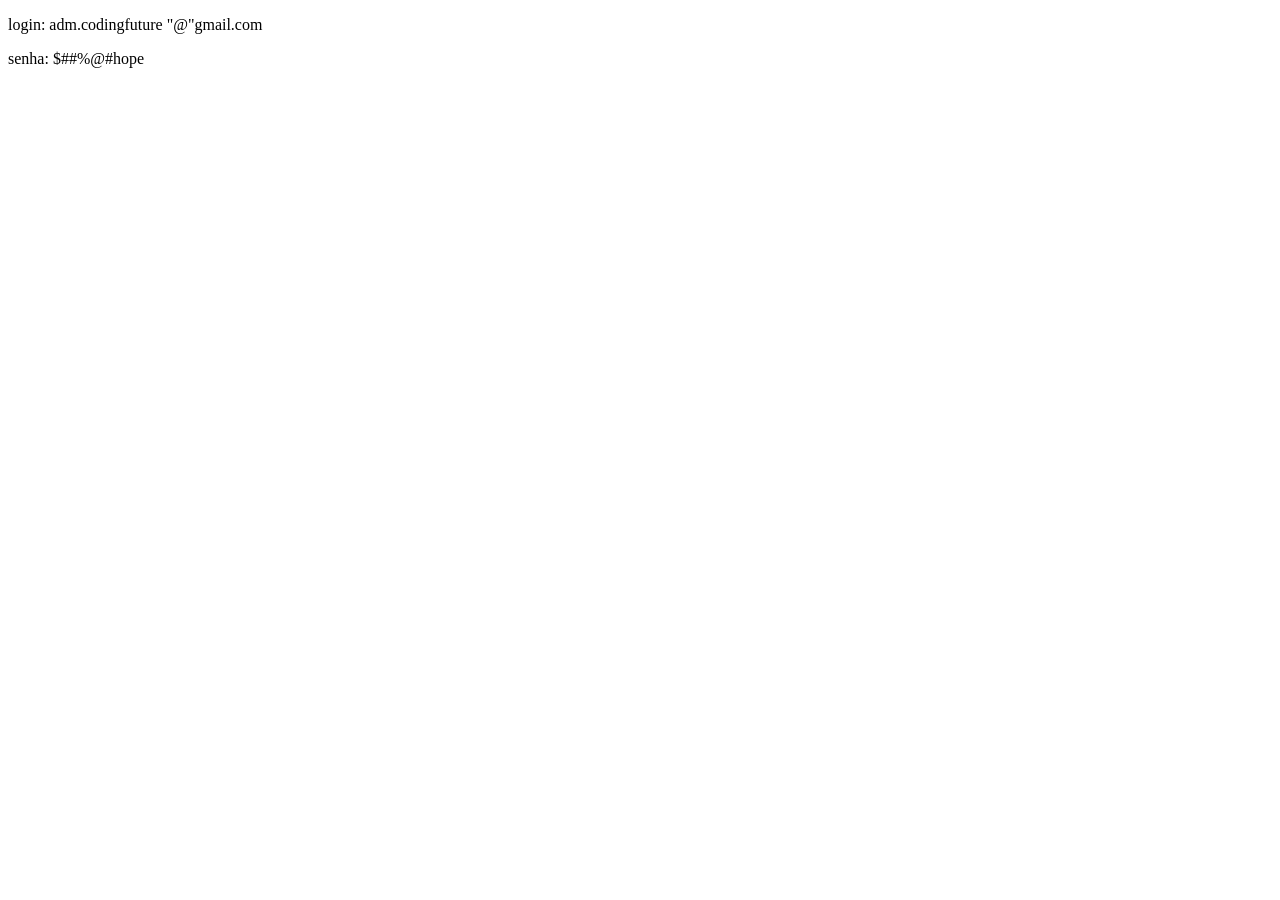
==== login.html @ a1f5187d "commit" ====
<!DOCTYPE html>
<html lang="en">

<head>
    <meta charset="UTF-8">
    <meta name="viewport" content="width=device-width, initial-scale=1.0">
    <title>Document</title>
</head>

<body>
    <p>login: adm.codingfuture "@"gmail.com</p>

    </p>senha: $##%@#hope</p>
</body>

</html>
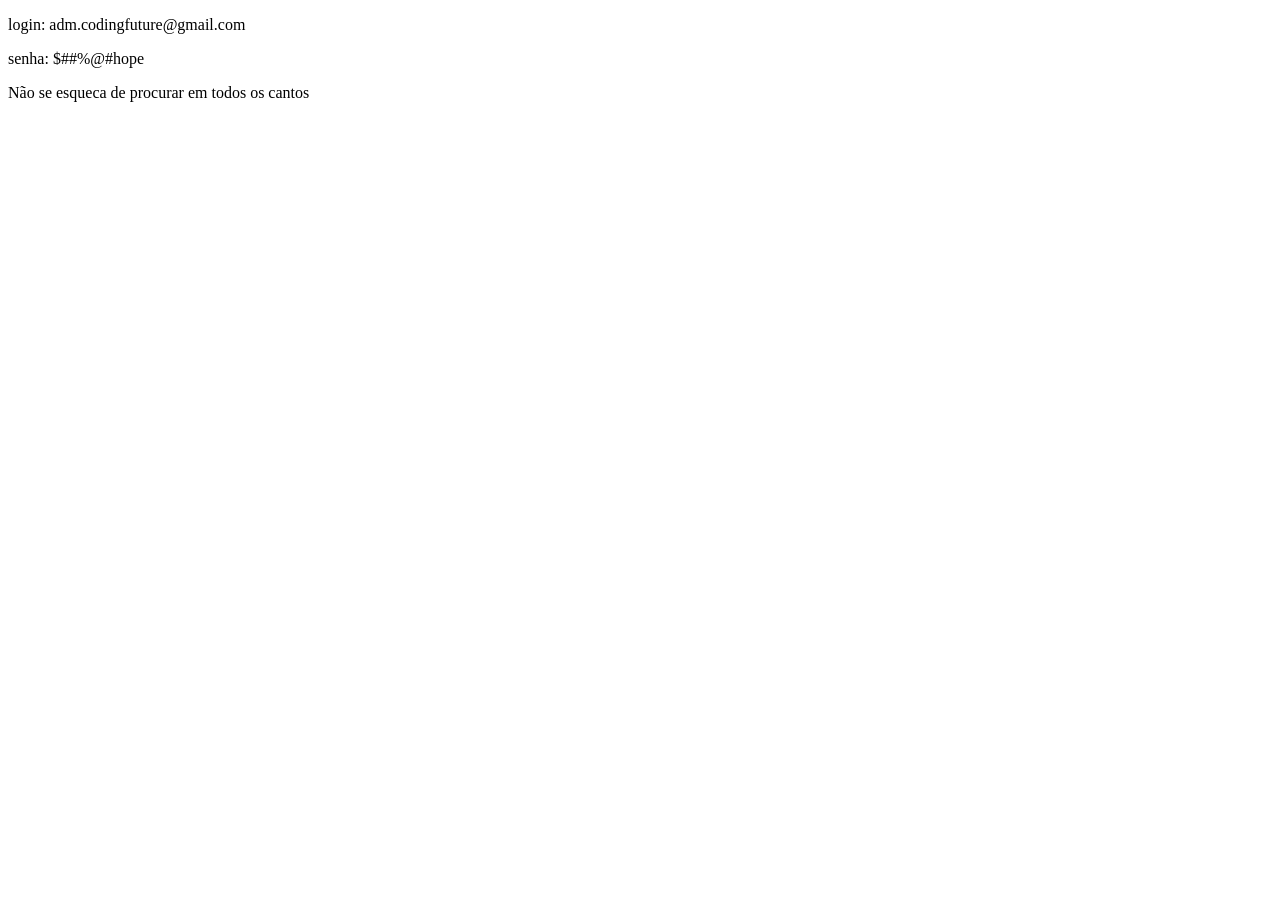
==== commit c1d57413: "finalizando fluxo de paginas" ====
--- a/login.html
+++ b/login.html
@@ -8,9 +8,14 @@
 </head>
 
 <body>
-    <p>login: adm.codingfuture "@"gmail.com</p>
+    <p>login: adm.codingfuture@gmail.com</p>
+    </p>senha: $##%@#hope</p>
 
-    </p>senha: $##%@#hope</p>
+
+    <p>Não se esqueca de procurar em todos os cantos</p>
 </body>
+<script>
+    console.log("https://i.ibb.co/9VZV3ZX/cypher.jpg")
+</script>
 
 </html>
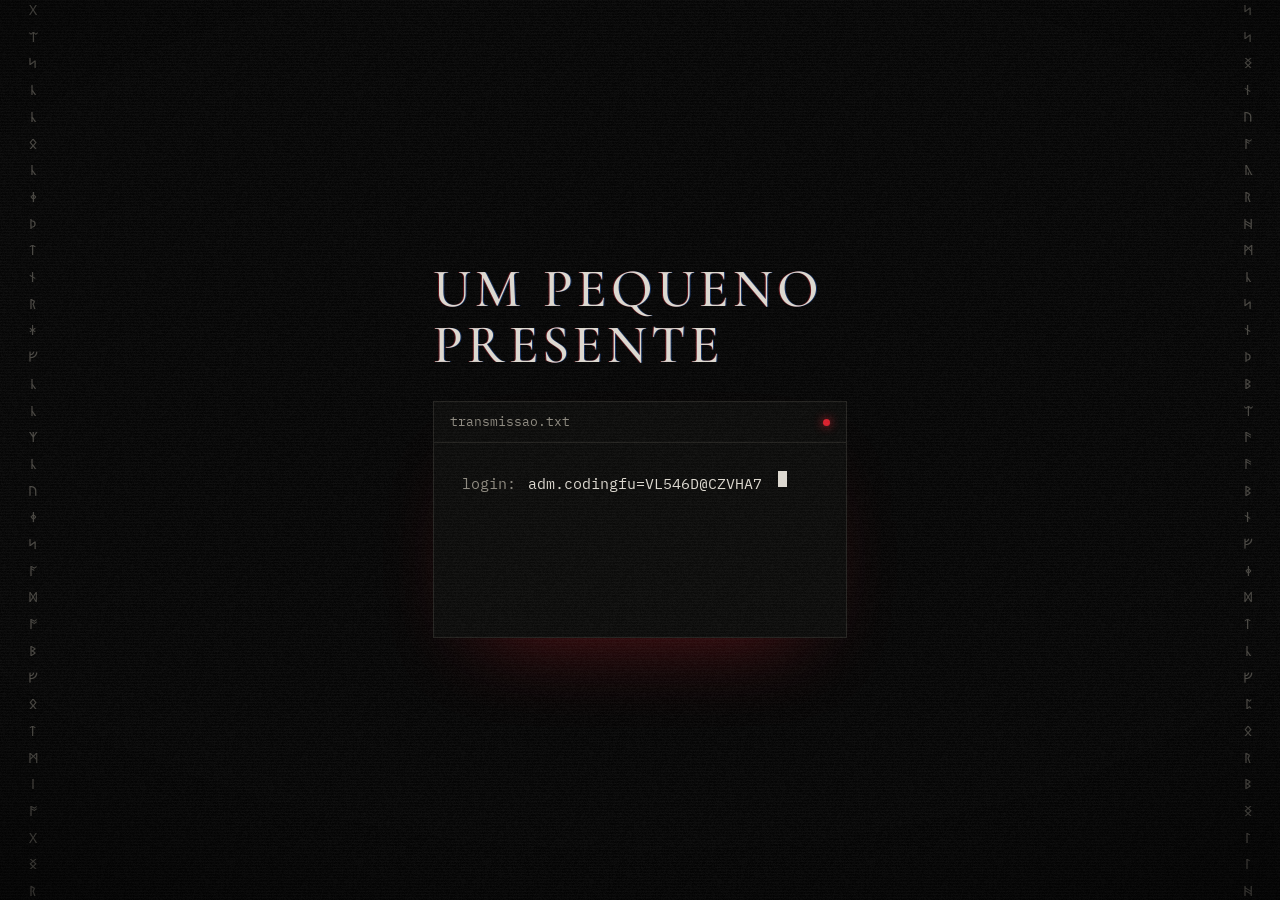
==== commit 427398dc: "feat: redesenha o puzzle com visual inspirado no Cicada 3301 - tema preto com grão, varredura de CRT" ====
--- a/login.html
+++ b/login.html
@@ -1,21 +1,51 @@
 <!DOCTYPE html>
-<html lang="en">
+<html lang="pt-BR">
 
 <head>
     <meta charset="UTF-8">
     <meta name="viewport" content="width=device-width, initial-scale=1.0">
-    <title>Document</title>
+    <meta name="theme-color" content="#040404">
+    <title>$##%@#</title>
+    <link rel="preconnect" href="https://fonts.googleapis.com">
+    <link rel="preconnect" href="https://fonts.gstatic.com" crossorigin>
+    <link href="https://fonts.googleapis.com/css2?family=Cormorant+Garamond:wght@500;600&family=IBM+Plex+Mono:wght@400;500&family=Noto+Sans+Runic&display=swap" rel="stylesheet">
+    <link rel="stylesheet" href="assets/cicada.css">
 </head>
 
 <body>
-    <p>login: adm.codingfuture@gmail.com</p>
-    </p>senha: $##%@#hope</p>
+    <div class="runas"></div>
+    <div class="runas runas--direita"></div>
 
+    <main class="tela">
+        <section class="presente">
+            <h1 class="titulo glitch">Um pequeno presente</h1>
 
-    <p>Não se esqueca de procurar em todos os cantos</p>
+            <div class="terminal">
+                <div class="terminal-barra"><span>transmissao.txt</span><span class="led"></span></div>
+                <div class="terminal-corpo">
+                    <dl>
+                        <div class="credencial ln">
+                            <dt>login:</dt>
+                            <dd data-decrypt>adm.codingfuture@gmail.com</dd>
+                        </div>
+                        <div class="credencial ln" data-pausa="300">
+                            <dt>senha:</dt>
+                            <dd data-decrypt>$##%@#hope</dd>
+                        </div>
+                    </dl>
+                    <p class="dica ln" data-decrypt>Não se esqueça de procurar em todos os cantos.</p>
+                </div>
+            </div>
+        </section>
+    </main>
+
+    <script src="assets/cicada.js"></script>
+    <script>
+        setTimeout(() => fx.revela(document.querySelectorAll('.terminal-corpo .ln'), 950), 1000);
+
+        console.log('%c%s', 'color:#d81e2b;font:600 22px monospace;text-shadow:0 0 8px #d81e2b', '$##%@#');
+        console.log(new URL('assets/cypher.jpg', location.href).href);
+    </script>
 </body>
-<script>
-    console.log("https://i.ibb.co/9VZV3ZX/cypher.jpg")
-</script>
 
-</html>+</html>
--- a/assets/cicada.css
+++ b/assets/cicada.css
@@ -0,0 +1,553 @@
+/* Tema do puzzle: preto absoluto, texto de terminal, runas e falhas de sinal. */
+:root {
+  color-scheme: dark;
+  --bg: #040404;
+  --bg-elevado: #0a0a09;
+  --fg: #dcd8cf;
+  --fg-suave: #8d897f;
+  --fg-apagado: #46443f;
+  --linha: #23221f;
+  --sinal: #d81e2b;
+  --fonte-titulo: "Cormorant Garamond", "Times New Roman", serif;
+  --fonte-mono: "IBM Plex Mono", ui-monospace, "Cascadia Mono", monospace;
+  --fonte-runa: "Noto Sans Runic", "Segoe UI Historic", serif;
+  --e1: .5rem;
+  --e2: 1rem;
+  --e3: 1.75rem;
+  --e4: 3rem;
+  --e5: 5rem;
+}
+
+*, *::before, *::after { box-sizing: border-box; }
+
+[hidden] { display: none !important; }
+
+html { background: var(--bg); }
+
+body {
+  margin: 0;
+  min-height: 100svh;
+  background: var(--bg);
+  color: var(--fg);
+  font: 400 15px/1.75 var(--fonte-mono);
+  -webkit-font-smoothing: antialiased;
+  overflow-x: hidden;
+}
+
+::selection { background: var(--sinal); color: var(--bg); }
+
+a { color: inherit; }
+
+.sr-only {
+  position: absolute;
+  width: 1px;
+  height: 1px;
+  overflow: hidden;
+  clip-path: inset(50%);
+  white-space: nowrap;
+}
+
+/* ---------- Atmosfera ---------- */
+
+/* Linhas de varredura */
+body::before {
+  content: "";
+  position: fixed;
+  inset: 0;
+  z-index: 60;
+  pointer-events: none;
+  background: repeating-linear-gradient(to bottom, rgba(255, 255, 255, .022) 0 1px, transparent 1px 3px);
+}
+
+/* Vinheta de tubo */
+body::after {
+  content: "";
+  position: fixed;
+  inset: 0;
+  z-index: 61;
+  pointer-events: none;
+  background: radial-gradient(120% 95% at 50% 45%, transparent 52%, rgba(0, 0, 0, .82) 100%);
+}
+
+.fx-grao {
+  position: fixed;
+  inset: 0;
+  z-index: 59;
+  pointer-events: none;
+  background-size: 128px;
+  image-rendering: pixelated;
+  opacity: .035;
+  mix-blend-mode: screen;
+}
+
+.fx-varredura {
+  position: fixed;
+  left: 0;
+  right: 0;
+  top: -25vh;
+  height: 22vh;
+  z-index: 58;
+  pointer-events: none;
+  background: linear-gradient(to bottom, transparent, rgba(255, 255, 255, .035) 60%, transparent);
+  animation: varre 9s linear infinite;
+}
+
+@keyframes varre { to { transform: translateY(150vh); } }
+
+.fx-rasgos {
+  position: fixed;
+  inset: 0;
+  z-index: 62;
+  pointer-events: none;
+}
+
+.fx-barra {
+  position: absolute;
+  left: 0;
+  right: 0;
+  background: #fff;
+  mix-blend-mode: difference;
+}
+
+.mariposa {
+  position: fixed;
+  left: 50%;
+  top: 50%;
+  z-index: 0;
+  width: min(980px, 130vw);
+  transform: translate(-50%, -50%);
+  pointer-events: none;
+  user-select: none;
+  mix-blend-mode: screen;
+  -webkit-mask-image: radial-gradient(closest-side, #000 55%, transparent);
+  mask-image: radial-gradient(closest-side, #000 55%, transparent);
+  opacity: .07;
+  animation: respira 8s ease-in-out infinite;
+}
+
+@keyframes respira { 50% { opacity: .12; } }
+
+.runas {
+  position: fixed;
+  top: 0;
+  bottom: 0;
+  left: clamp(.75rem, 2vw, 1.75rem);
+  z-index: 1;
+  writing-mode: vertical-rl;
+  text-orientation: upright;
+  font: 400 14px/1 var(--fonte-runa);
+  letter-spacing: .55em;
+  color: var(--fg-apagado);
+  overflow: hidden;
+  white-space: nowrap;
+  pointer-events: none;
+  user-select: none;
+}
+
+.runas--direita { left: auto; right: clamp(.75rem, 2vw, 1.75rem); }
+
+@media (max-width: 760px) { .runas { display: none; } }
+
+/* ---------- Tela ---------- */
+
+.tela {
+  position: relative;
+  z-index: 2;
+  min-height: 100svh;
+  display: grid;
+  place-items: center;
+  padding: clamp(3rem, 8vh, 6rem) max(16px, 6vw);
+  animation: liga 1.1s cubic-bezier(.2, .7, .2, 1) both;
+}
+
+@keyframes liga {
+  0% { opacity: 0; transform: scale(1.02, .004); filter: brightness(6); }
+  18% { opacity: 1; transform: scale(1, .004); filter: brightness(6); }
+  40% { transform: scale(1, 1); filter: brightness(1.6); }
+  55% { opacity: .5; }
+  62% { opacity: 1; }
+  72% { opacity: .78; }
+  100% { opacity: 1; transform: none; filter: none; }
+}
+
+.titulo {
+  margin: 0;
+  font: 500 clamp(2.3rem, 7vw, 4.4rem)/1.02 var(--fonte-titulo);
+  letter-spacing: .08em;
+  text-transform: uppercase;
+  text-shadow: -1px 0 rgba(255, 40, 60, .35), 1px 0 rgba(40, 120, 255, .35);
+}
+
+.glitch { position: relative; display: inline-block; }
+
+.glitch::before,
+.glitch::after {
+  content: attr(data-text);
+  position: absolute;
+  inset: 0;
+  opacity: 0;
+  pointer-events: none;
+  mix-blend-mode: screen;
+}
+
+.glitch::before { color: #ff2a3a; }
+.glitch::after { color: #2a7bff; }
+
+.glitch.is-glitching { animation: treme .38s steps(2); }
+.glitch.is-glitching::before { opacity: .9; animation: fatia-a .38s steps(1) both; }
+.glitch.is-glitching::after { opacity: .9; animation: fatia-b .38s steps(1) both; }
+
+@keyframes treme {
+  33% { translate: 2px 0; }
+  66% { translate: -2px 1px; }
+}
+
+@keyframes fatia-a {
+  0% { clip-path: inset(12% 0 70% 0); transform: translateX(-7px); }
+  20% { clip-path: inset(55% 0 20% 0); transform: translateX(5px); }
+  40% { clip-path: inset(30% 0 48% 0); transform: translateX(-3px); }
+  60% { clip-path: inset(82% 0 3% 0); transform: translateX(8px); }
+  80% { clip-path: inset(4% 0 88% 0); transform: translateX(-5px); }
+  100% { clip-path: inset(40% 0 40% 0); transform: none; }
+}
+
+@keyframes fatia-b {
+  0% { clip-path: inset(65% 0 12% 0); transform: translateX(6px); }
+  20% { clip-path: inset(8% 0 76% 0); transform: translateX(-6px); }
+  40% { clip-path: inset(44% 0 30% 0); transform: translateX(4px); }
+  60% { clip-path: inset(20% 0 66% 0); transform: translateX(-8px); }
+  80% { clip-path: inset(70% 0 18% 0); transform: translateX(3px); }
+  100% { clip-path: inset(50% 0 30% 0); transform: none; }
+}
+
+.sigilo {
+  display: inline-block;
+  color: var(--sinal);
+  font-weight: 500;
+  text-shadow: 0 0 12px rgba(216, 30, 43, .55);
+  animation: tremor 3.2s steps(1) infinite;
+}
+
+@keyframes tremor {
+  0%, 88%, 100% { translate: 0; }
+  90% { translate: 2px -1px; }
+  93% { translate: -2px 1px; }
+  96% { translate: 1px 0; }
+}
+
+.censura {
+  color: var(--fg-suave);
+  letter-spacing: -.04em;
+  cursor: not-allowed;
+}
+
+.acao {
+  display: inline-flex;
+  align-items: center;
+  min-height: 44px;
+  padding: .5rem .25rem;
+  border: 0;
+  background: none;
+  color: var(--fg);
+  font: 500 .95rem/1 var(--fonte-mono);
+  letter-spacing: .06em;
+  text-decoration: none;
+  cursor: pointer;
+  transition: color .15s, text-shadow .15s;
+}
+
+.acao:hover {
+  color: var(--sinal);
+  text-shadow: -2px 0 rgba(40, 120, 255, .6), 2px 0 rgba(255, 40, 60, .6);
+}
+
+.acao:focus-visible,
+.cor:focus-visible,
+.console input:focus-visible {
+  outline: 1px dashed var(--fg);
+  outline-offset: 6px;
+}
+
+.acao--fraca { color: var(--fg-suave); }
+
+/* Linhas que surgem em sequência; o cursor acompanha a última */
+.ln { margin: 0 0 .3rem; opacity: 0; }
+.ln.on { opacity: 1; }
+.ln.cursor::after {
+  content: "";
+  display: inline-block;
+  width: .6em;
+  height: 1.1em;
+  margin-left: .25em;
+  vertical-align: -.2em;
+  background: var(--fg);
+  animation: pisca 1s steps(1) infinite;
+}
+
+@keyframes pisca { 50% { opacity: 0; } }
+
+.ln--alerta { color: var(--sinal); }
+.ln--sistema { color: var(--fg-suave); }
+.ln--espaco { margin-top: var(--e2); }
+.ln b { font-weight: 500; color: var(--fg); }
+
+/* ---------- Transmissão (índice) ---------- */
+
+.transmissao { width: min(62ch, 100%); }
+.transmissao .ln { white-space: pre-wrap; }
+.pgp { color: var(--fg-suave); }
+
+.assinatura {
+  color: var(--fg-apagado);
+  font-size: .78rem;
+  line-height: 1.5;
+  word-break: break-all;
+}
+
+.transmissao .acao { margin-top: var(--e3); }
+
+/* ---------- Primeira etapa ---------- */
+
+.etapa { text-align: center; width: min(40rem, 100%); }
+
+.instrucao {
+  margin: var(--e3) 0 0;
+  color: var(--fg-suave);
+}
+
+.cores {
+  display: flex;
+  justify-content: center;
+  gap: clamp(.75rem, 3vw, 1.75rem);
+  margin: var(--e4) 0 var(--e3);
+}
+
+.cor {
+  position: relative;
+  width: clamp(5rem, 24vw, 8.5rem);
+  aspect-ratio: 1;
+  padding: 0;
+  border: 1px solid var(--linha);
+  background-color: var(--c);
+  background-image: repeating-linear-gradient(to bottom, rgba(0, 0, 0, .3) 0 1px, transparent 1px 3px);
+  filter: saturate(.8) brightness(.72);
+  cursor: pointer;
+  transition: filter .2s, box-shadow .2s;
+}
+
+.cor[data-cor="red"] { --c: #c4121e; }
+.cor[data-cor="blue"] { --c: #1638c4; }
+.cor[data-cor="green"] { --c: #128c3c; }
+
+.cor:hover { filter: none; animation: treme .25s steps(2); }
+
+.cor[aria-pressed="true"] {
+  filter: brightness(1.1);
+  box-shadow: 0 0 0 1px var(--fg), 0 0 48px -8px var(--c);
+}
+
+.progresso {
+  display: flex;
+  justify-content: center;
+  gap: 6px;
+  margin-bottom: var(--e2);
+}
+
+.progresso span {
+  width: 22px;
+  height: 3px;
+  background: var(--linha);
+  transition: background .2s;
+}
+
+.progresso span.on { background: var(--fg); }
+
+.mensagem { min-height: 1.75em; margin: 0; color: var(--fg-suave); }
+.mensagem--erro { color: var(--sinal); }
+
+/* ---------- Dossiê ---------- */
+
+.dossie { width: min(70ch, 100%); }
+
+.dossie-cabeca {
+  display: flex;
+  flex-wrap: wrap;
+  align-items: flex-end;
+  gap: var(--e2) var(--e3);
+  padding-bottom: var(--e3);
+  margin-bottom: var(--e4);
+  border-bottom: 1px solid var(--linha);
+}
+
+.carimbo {
+  margin-bottom: .5rem;
+  padding: .55rem .7rem .5rem .95rem;
+  border: 1.5px solid currentColor;
+  color: var(--sinal);
+  font: 600 .78rem/1 var(--fonte-mono);
+  letter-spacing: .32em;
+  text-transform: uppercase;
+  transform: rotate(-4deg);
+  box-shadow: 0 0 22px -6px rgba(216, 30, 43, .6), inset 0 0 14px -6px rgba(216, 30, 43, .6);
+}
+
+.campos { display: grid; gap: var(--e3); margin: 0; }
+
+.campos dt {
+  margin-bottom: .3rem;
+  font: 600 1.05rem/1.2 var(--fonte-titulo);
+  letter-spacing: .18em;
+  text-transform: uppercase;
+  color: var(--fg-suave);
+}
+
+.campos dd { margin: 0; }
+.campos dd p { margin: 0 0 .6rem; }
+
+.acoes {
+  display: flex;
+  flex-wrap: wrap;
+  gap: var(--e1) var(--e3);
+  margin-top: var(--e4);
+  padding-top: var(--e2);
+  border-top: 1px solid var(--linha);
+}
+
+.dossie > .acao { margin-top: var(--e4); }
+
+.terminal {
+  margin-top: var(--e2);
+  border: 1px solid var(--linha);
+  background: var(--bg-elevado);
+  box-shadow: 0 40px 90px -50px rgba(216, 30, 43, .45);
+}
+
+.terminal-barra {
+  display: flex;
+  justify-content: space-between;
+  align-items: center;
+  padding: .55rem 1rem;
+  border-bottom: 1px solid var(--linha);
+  color: var(--fg-suave);
+  font-size: .8rem;
+}
+
+.led {
+  width: 7px;
+  height: 7px;
+  border-radius: 50%;
+  background: var(--sinal);
+  box-shadow: 0 0 10px var(--sinal);
+  animation: pisca 1.1s steps(1) infinite;
+}
+
+.terminal-corpo { padding: var(--e3) clamp(1rem, 3vw, 1.75rem); font-size: .92rem; }
+
+/* ---------- Console de senha ---------- */
+
+.console {
+  width: min(34rem, calc(100vw - 32px));
+  padding: 0;
+  border: 1px solid var(--linha);
+  background: var(--bg-elevado);
+  color: var(--fg);
+  font: inherit;
+  box-shadow: 0 0 0 1px rgba(216, 30, 43, .15), 0 50px 120px -40px rgba(216, 30, 43, .5);
+}
+
+.console::backdrop { background: rgba(0, 0, 0, .78); }
+
+.console[open] { animation: liga .5s cubic-bezier(.2, .7, .2, 1) both; }
+
+.console form { padding: var(--e3); }
+
+.console-entrada {
+  display: flex;
+  align-items: baseline;
+  gap: .6rem;
+  margin: var(--e2) 0;
+}
+
+.console label { color: var(--fg-suave); white-space: nowrap; }
+
+.console input {
+  flex: 1;
+  min-width: 0;
+  padding: .35rem 0;
+  border: 0;
+  border-bottom: 1px solid var(--fg-apagado);
+  background: none;
+  color: var(--fg);
+  font: inherit;
+  letter-spacing: .2em;
+  caret-color: var(--sinal);
+}
+
+.console-saida { min-height: 1.75em; }
+
+.console-rodape { display: flex; gap: var(--e3); margin-top: var(--e2); }
+
+/* ---------- Presente ---------- */
+
+.presente { width: min(46ch, 100%); }
+.presente .titulo { font-size: clamp(2rem, 6vw, 3.4rem); }
+.presente .terminal { margin-top: var(--e3); }
+
+.presente dl { margin: 0; }
+.credencial { display: flex; gap: .75rem; flex-wrap: wrap; margin: 0 0 .4rem; }
+.credencial dt { color: var(--fg-suave); }
+.credencial dd { margin: 0; word-break: break-all; }
+
+.dica { margin: var(--e3) 0 0; color: var(--fg-suave); }
+
+/* ---------- Protocolo de contenção ---------- */
+
+html.contencao body { animation: alerta 3s ease-in-out infinite; }
+
+@keyframes alerta {
+  0%, 100% { background: var(--bg); }
+  50% { background: #3a0207; }
+}
+
+/* Uma inversão por ciclo de 3 s: bem abaixo do limite de 3 flashes por segundo */
+.fx-flash {
+  position: fixed;
+  inset: 0;
+  z-index: 63;
+  pointer-events: none;
+  background: #fff;
+  mix-blend-mode: difference;
+  opacity: 0;
+  animation: inverte 3s steps(1) infinite;
+}
+
+@keyframes inverte {
+  0%, 92%, 96%, 100% { opacity: 0; }
+  93% { opacity: 1; }
+}
+
+.aviso-contencao {
+  position: fixed;
+  top: 0;
+  left: 0;
+  right: 0;
+  z-index: 64;
+  padding: .7rem 16px;
+  background: var(--sinal);
+  color: #000;
+  font: 600 .78rem/1.2 var(--fonte-mono);
+  letter-spacing: .3em;
+  text-transform: uppercase;
+  text-align: center;
+}
+
+html.contencao .glitch::before,
+html.contencao .glitch::after { opacity: .75; animation-duration: 1.4s; animation-timing-function: steps(1); animation-iteration-count: infinite; }
+html.contencao .glitch::before { animation-name: fatia-a; }
+html.contencao .glitch::after { animation-name: fatia-b; }
+
+@media (prefers-reduced-motion: reduce) {
+  *, *::before, *::after { animation: none !important; transition: none !important; }
+  .fx-varredura, .fx-flash { display: none; }
+  html.contencao body { background: #2a0205; }
+}
